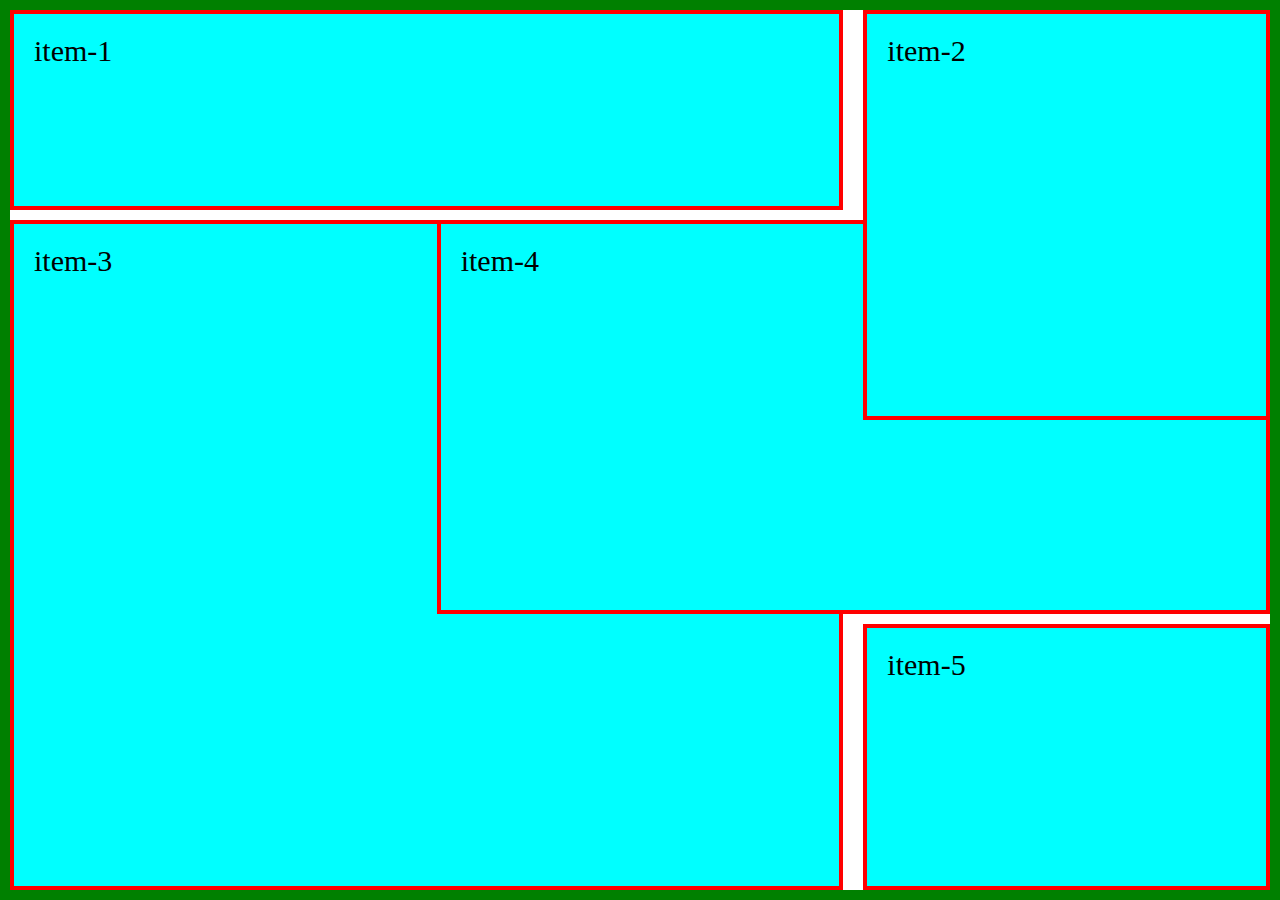
==== grid/index.html @ 5e81b79d "grid practice" ====
<!DOCTYPE html>
<html lang="en">
<head>
  <title>Grid</title>
  <link rel="stylesheet" href="style.css">
</head>
<body>
  <div class="grid-container">
    <div class="grid-item item-1">
      item-1
    </div>
    <div class="grid-item item-2">
      item-2
    </div>
    <div class="grid-item item-3">
      item-3
    </div>
    <div class="grid-item item-4">
      item-4
    </div>
    <div class="grid-item item-5">
      item-5
    </div>
  </div>
  
</body>
</html>
---- grid/style.css ----
*{
  margin: 0;
  padding: 0;
  box-sizing: border-box;
  font-size: 30px;
}

.grid-container{
  height: 100vh;
  border: 10px solid green;
  display: grid;
  grid-template-rows: 200px  200px;
  grid-template-columns: repeat(3, 1fr);
  /* justify-content: center;
  align-content: space-evenly; */
  /* justify-items: center;
  align-items: center; */
  /* grid-auto-rows:200px ; */

  /* grid pats( space betweeb boxes */
  /* grid-row-gap: 20px;
  grid-column-gap: 20px; */

  /* shortcut for spacing(10px for row, 20px for column */
  grid-gap: 10px 20px;
}

.grid-item{
  background-color: aqua;
  border: 4px solid red;
  padding: 20px;
}

.item-1{
  /* grid-column-start: 1;
  grid-column-end: 3; */

  /* shortcut */
  grid-column: 1 / 3;
  
}

.item-2{
  /* grid-row-start: 1;
  grid-row-start: 3; */
   /* grid-column-start: 3;
  grid-column-end: 4; */

  /* shortcut */

  /* grid-row: 1 / 3;
  grid-column: 3 / 4; */


 /* shortcut */
  grid-area: 1 / 3 / 3 / 4;
  z-index: 1;
  
}

.item-3{
  /* grid-row: 2 / span 3;
  grid-column: 1 / span 2; */
  grid-area: 2 / 1 / span 3 / span 2;
  
}

.item-4{
  grid-area: 2 / 2 / span 2/ span 2;
  
}

.item-5{
  
}
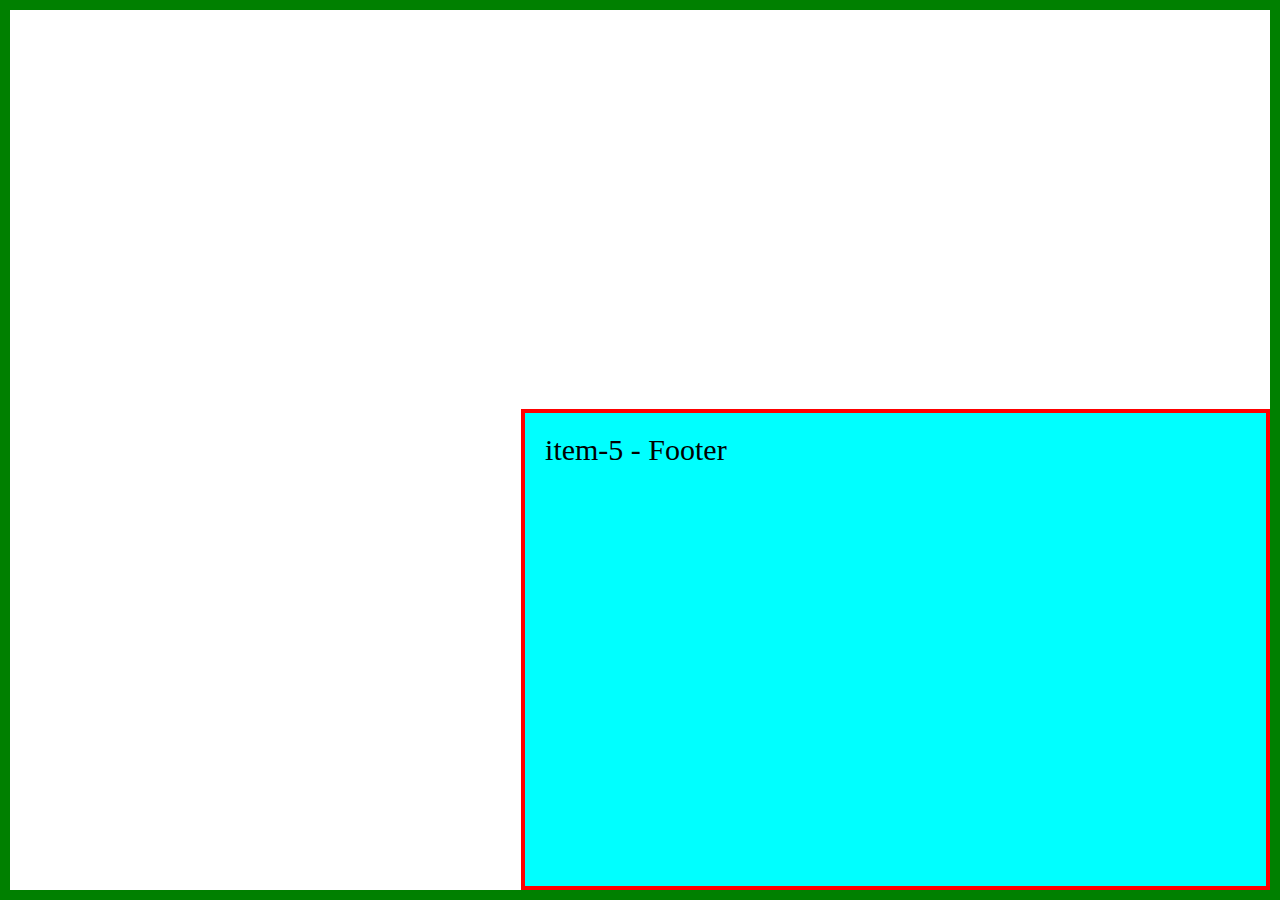
==== commit a3b591c2: "some practice with grid" ====
--- a/grid/index.html
+++ b/grid/index.html
@@ -7,19 +7,19 @@
 <body>
   <div class="grid-container">
     <div class="grid-item item-1">
-      item-1
+      item-1 - Header
     </div>
     <div class="grid-item item-2">
-      item-2
+      item-2 - Nav
     </div>
     <div class="grid-item item-3">
-      item-3
+      item-3 - <Main></Main>
     </div>
     <div class="grid-item item-4">
-      item-4
+      item-4 - Ads
     </div>
     <div class="grid-item item-5">
-      item-5
+      item-5 - Footer
     </div>
   </div>
   
--- a/grid/style.css
+++ b/grid/style.css
@@ -9,20 +9,20 @@
   height: 100vh;
   border: 10px solid green;
   display: grid;
-  grid-template-rows: 200px  200px;
-  grid-template-columns: repeat(3, 1fr);
-  /* justify-content: center;
-  align-content: space-evenly; */
-  /* justify-items: center;
-  align-items: center; */
-  /* grid-auto-rows:200px ; */
+  /* grid-template-areas: 
+  "header header header"
+  "nav main ads"
+  "footer footer footer";
+  grid-template-rows: 60px 1fr 60px;
+  grid-template-columns: 20% 1fr 15%; */
 
-  /* grid pats( space betweeb boxes */
-  /* grid-row-gap: 20px;
-  grid-column-gap: 20px; */
+  grid-template:
+  "header header header" 60px
+  "nav main . ads" 1fr
+  "footer footer footer" 100px
+  / 20% 1fr  50px 15%;
 
-  /* shortcut for spacing(10px for row, 20px for column */
-  grid-gap: 10px 20px;
+
 }
 
 .grid-item{
@@ -32,44 +32,28 @@
 }
 
 .item-1{
-  /* grid-column-start: 1;
-  grid-column-end: 3; */
-
-  /* shortcut */
-  grid-column: 1 / 3;
+ grid-area: header;
   
 }
 
 .item-2{
-  /* grid-row-start: 1;
-  grid-row-start: 3; */
-   /* grid-column-start: 3;
-  grid-column-end: 4; */
+grid-area: nav;
+ 
 
-  /* shortcut */
-
-  /* grid-row: 1 / 3;
-  grid-column: 3 / 4; */
-
-
- /* shortcut */
-  grid-area: 1 / 3 / 3 / 4;
-  z-index: 1;
   
 }
 
 .item-3{
-  /* grid-row: 2 / span 3;
-  grid-column: 1 / span 2; */
-  grid-area: 2 / 1 / span 3 / span 2;
-  
+  grid-area: main;  
 }
 
 .item-4{
-  grid-area: 2 / 2 / span 2/ span 2;
+  grid-area: ads;
+  
   
 }
 
 .item-5{
+  grid-area: footer;
   
 }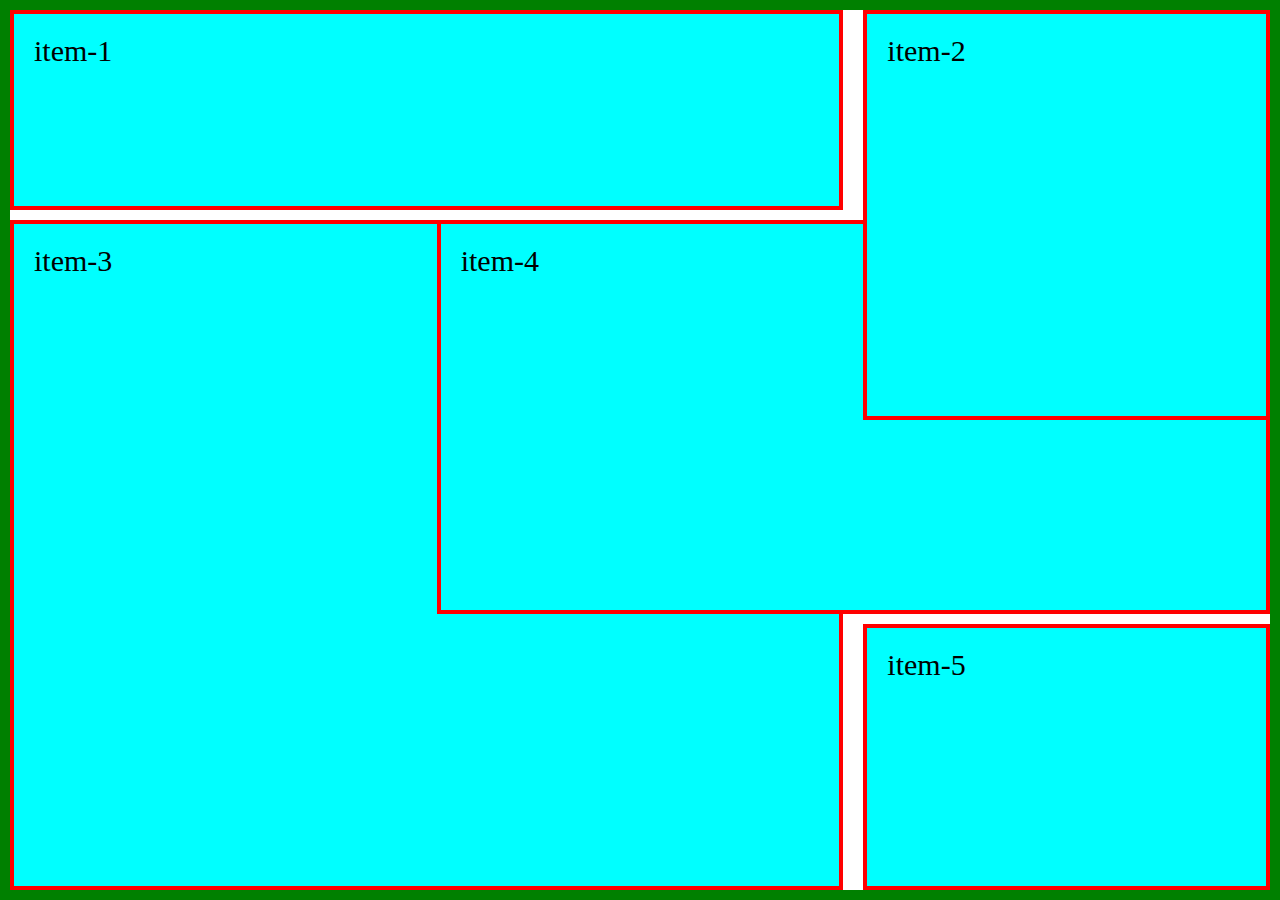
==== commit 362c251b: "Merge pull request #2 from KaterynaShydlovska/version.1" ====
--- a/grid/index.html
+++ b/grid/index.html
@@ -7,19 +7,19 @@
 <body>
   <div class="grid-container">
     <div class="grid-item item-1">
-      item-1 - Header
+      item-1
     </div>
     <div class="grid-item item-2">
-      item-2 - Nav
+      item-2
     </div>
     <div class="grid-item item-3">
-      item-3 - <Main></Main>
+      item-3
     </div>
     <div class="grid-item item-4">
-      item-4 - Ads
+      item-4
     </div>
     <div class="grid-item item-5">
-      item-5 - Footer
+      item-5
     </div>
   </div>
   
--- a/grid/style.css
+++ b/grid/style.css
@@ -9,20 +9,20 @@
   height: 100vh;
   border: 10px solid green;
   display: grid;
-  /* grid-template-areas: 
-  "header header header"
-  "nav main ads"
-  "footer footer footer";
-  grid-template-rows: 60px 1fr 60px;
-  grid-template-columns: 20% 1fr 15%; */
+  grid-template-rows: 200px  200px;
+  grid-template-columns: repeat(3, 1fr);
+  /* justify-content: center;
+  align-content: space-evenly; */
+  /* justify-items: center;
+  align-items: center; */
+  /* grid-auto-rows:200px ; */
 
-  grid-template:
-  "header header header" 60px
-  "nav main . ads" 1fr
-  "footer footer footer" 100px
-  / 20% 1fr  50px 15%;
+  /* grid pats( space betweeb boxes */
+  /* grid-row-gap: 20px;
+  grid-column-gap: 20px; */
 
-
+  /* shortcut for spacing(10px for row, 20px for column */
+  grid-gap: 10px 20px;
 }
 
 .grid-item{
@@ -32,28 +32,44 @@
 }
 
 .item-1{
- grid-area: header;
+  /* grid-column-start: 1;
+  grid-column-end: 3; */
+
+  /* shortcut */
+  grid-column: 1 / 3;
   
 }
 
 .item-2{
-grid-area: nav;
- 
+  /* grid-row-start: 1;
+  grid-row-start: 3; */
+   /* grid-column-start: 3;
+  grid-column-end: 4; */
 
+  /* shortcut */
+
+  /* grid-row: 1 / 3;
+  grid-column: 3 / 4; */
+
+
+ /* shortcut */
+  grid-area: 1 / 3 / 3 / 4;
+  z-index: 1;
   
 }
 
 .item-3{
-  grid-area: main;  
+  /* grid-row: 2 / span 3;
+  grid-column: 1 / span 2; */
+  grid-area: 2 / 1 / span 3 / span 2;
+  
 }
 
 .item-4{
-  grid-area: ads;
-  
+  grid-area: 2 / 2 / span 2/ span 2;
   
 }
 
 .item-5{
-  grid-area: footer;
   
 }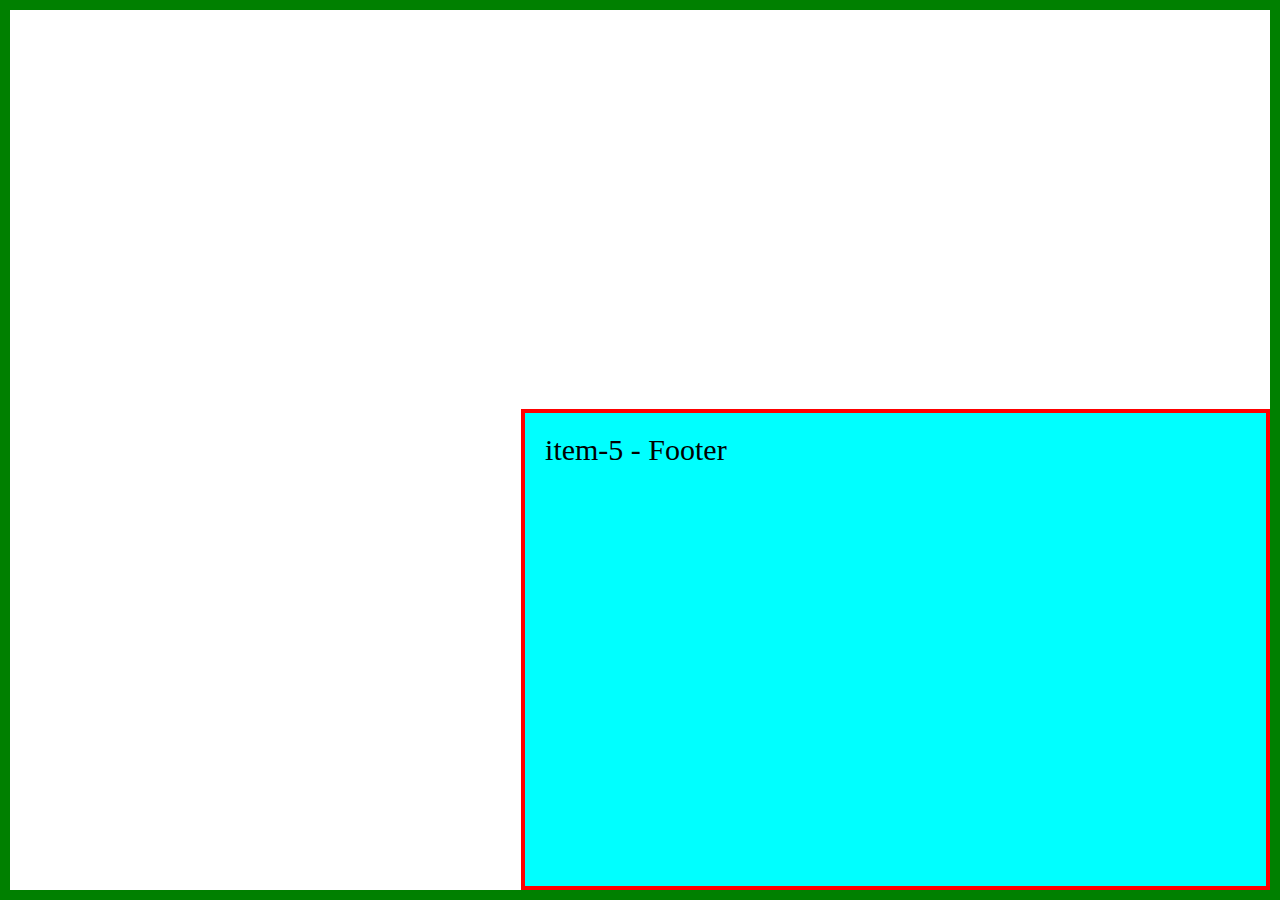
==== commit 84fee97c: "Merge pull request #3 from KaterynaShydlovska/version.2" ====
--- a/grid/index.html
+++ b/grid/index.html
@@ -7,19 +7,19 @@
 <body>
   <div class="grid-container">
     <div class="grid-item item-1">
-      item-1
+      item-1 - Header
     </div>
     <div class="grid-item item-2">
-      item-2
+      item-2 - Nav
     </div>
     <div class="grid-item item-3">
-      item-3
+      item-3 - <Main></Main>
     </div>
     <div class="grid-item item-4">
-      item-4
+      item-4 - Ads
     </div>
     <div class="grid-item item-5">
-      item-5
+      item-5 - Footer
     </div>
   </div>
   
--- a/grid/style.css
+++ b/grid/style.css
@@ -9,20 +9,20 @@
   height: 100vh;
   border: 10px solid green;
   display: grid;
-  grid-template-rows: 200px  200px;
-  grid-template-columns: repeat(3, 1fr);
-  /* justify-content: center;
-  align-content: space-evenly; */
-  /* justify-items: center;
-  align-items: center; */
-  /* grid-auto-rows:200px ; */
+  /* grid-template-areas: 
+  "header header header"
+  "nav main ads"
+  "footer footer footer";
+  grid-template-rows: 60px 1fr 60px;
+  grid-template-columns: 20% 1fr 15%; */
 
-  /* grid pats( space betweeb boxes */
-  /* grid-row-gap: 20px;
-  grid-column-gap: 20px; */
+  grid-template:
+  "header header header" 60px
+  "nav main . ads" 1fr
+  "footer footer footer" 100px
+  / 20% 1fr  50px 15%;
 
-  /* shortcut for spacing(10px for row, 20px for column */
-  grid-gap: 10px 20px;
+
 }
 
 .grid-item{
@@ -32,44 +32,28 @@
 }
 
 .item-1{
-  /* grid-column-start: 1;
-  grid-column-end: 3; */
-
-  /* shortcut */
-  grid-column: 1 / 3;
+ grid-area: header;
   
 }
 
 .item-2{
-  /* grid-row-start: 1;
-  grid-row-start: 3; */
-   /* grid-column-start: 3;
-  grid-column-end: 4; */
+grid-area: nav;
+ 
 
-  /* shortcut */
-
-  /* grid-row: 1 / 3;
-  grid-column: 3 / 4; */
-
-
- /* shortcut */
-  grid-area: 1 / 3 / 3 / 4;
-  z-index: 1;
   
 }
 
 .item-3{
-  /* grid-row: 2 / span 3;
-  grid-column: 1 / span 2; */
-  grid-area: 2 / 1 / span 3 / span 2;
-  
+  grid-area: main;  
 }
 
 .item-4{
-  grid-area: 2 / 2 / span 2/ span 2;
+  grid-area: ads;
+  
   
 }
 
 .item-5{
+  grid-area: footer;
   
 }